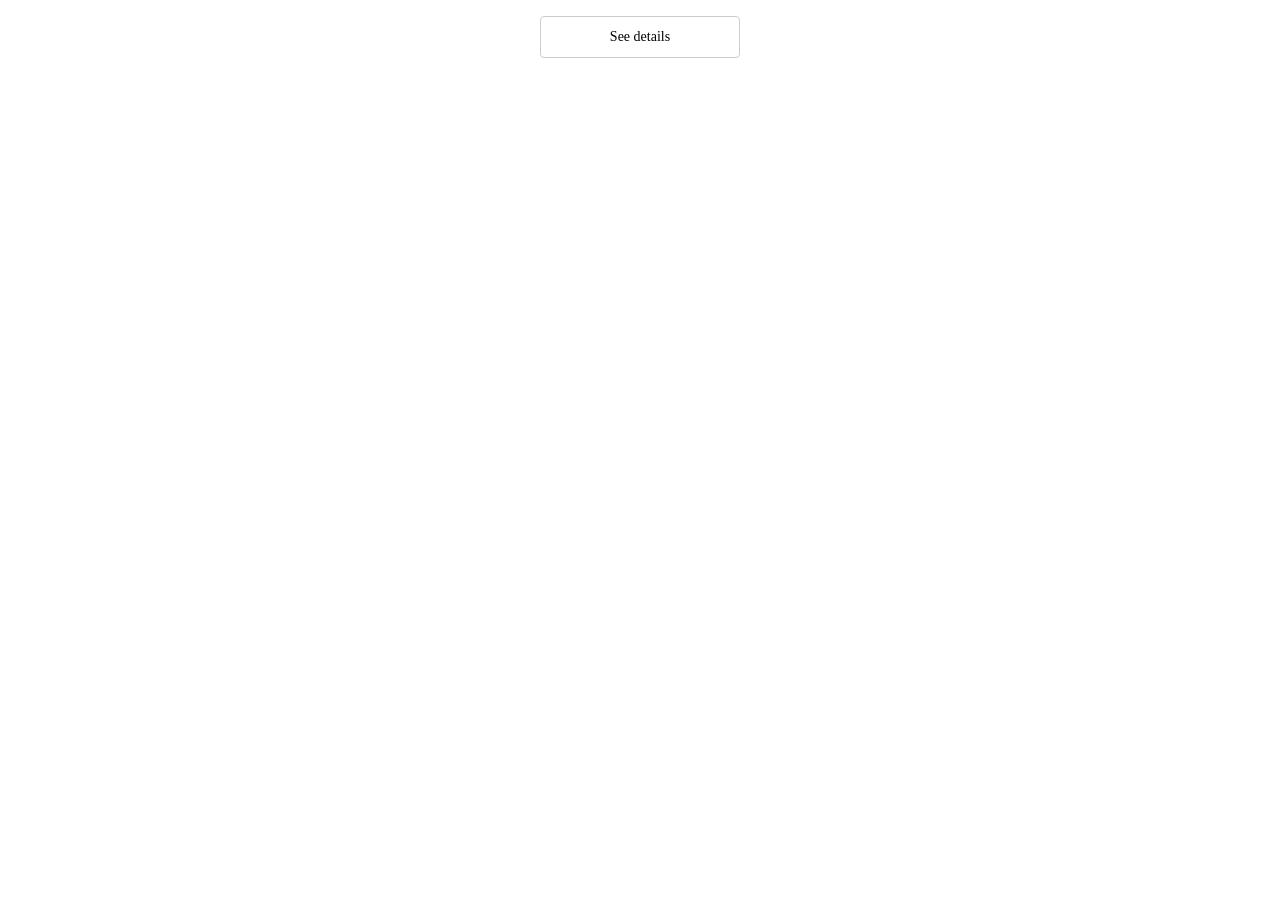
==== index.html @ fa075eeb "adding z-index to bring modal in front" ====
<!DOCTYPE html>
<html lang="en">

<head>
  <meta charset="UTF-8">
  <meta name="viewport" content="width=device-width, initial-scale=1.0">
  <link rel="icon" type="image/x-icon" href="favicon.ico">
  <link rel="stylesheet" href="CSS/style.css">
  <script src="JS/script.js" defer></script>
  <title>Modal Window</title>
</head>

<body>
  <section id="modal" class="hidden">
    <p>Lorem ipsum, dolor sit amet consectetur adipisicing elit. Reiciendis explicabo possimus vitae neque recusandae
      odit, cupiditate dicta suscipit. Reiciendis, quas quod. Sint qui optio deleniti saepe hic odit debitis minima!</p>
    <div id="close">
      Close
    </div>
  </section>

  <div id="open">
    See details
  </div>

  <div id="mask" class="hidden"></div>


</body>

</html>
---- CSS/style.css ----
* {
margin: 0;
padding: 0;
box-sizing: border-box;
}

ol, ul {
list-style: none;
}

table {
border-collapse: collapse;
border-spacing: 0;
}

img, fieldset {
border: 0;
}

/* Custom Style */
body {
  font-size: 14px;
}

#open, #close {
  cursor: pointer;
  width: 200px;
  border: 1px solid #ccc;
  border-radius: 4px;
  text-align: center;
  padding: 12px 0;
  margin: 16px auto 0;
}

#mask {
  background: rgba(0, 0, 0, 0.4);
  position: fixed;
  top: 0;
  bottom: 0;
  right: 0;
  left: 0;
}

#modal {
  background: #fff;
  width: 300px;
  padding: 20px;
  border-radius: 4px;
  position: absolute;
  top: 40px;
  left: 0;
  right: 0;
  margin: 0 auto;
  transition: transform 0.4s;
  z-index: 1;
}

#modal > p {
  margin: 0 0 20px;
  z-index: 2;
}

#mask.hidden{
  display: none;
}

#modal.hidden {
  transform: translate(0, -500px);
}
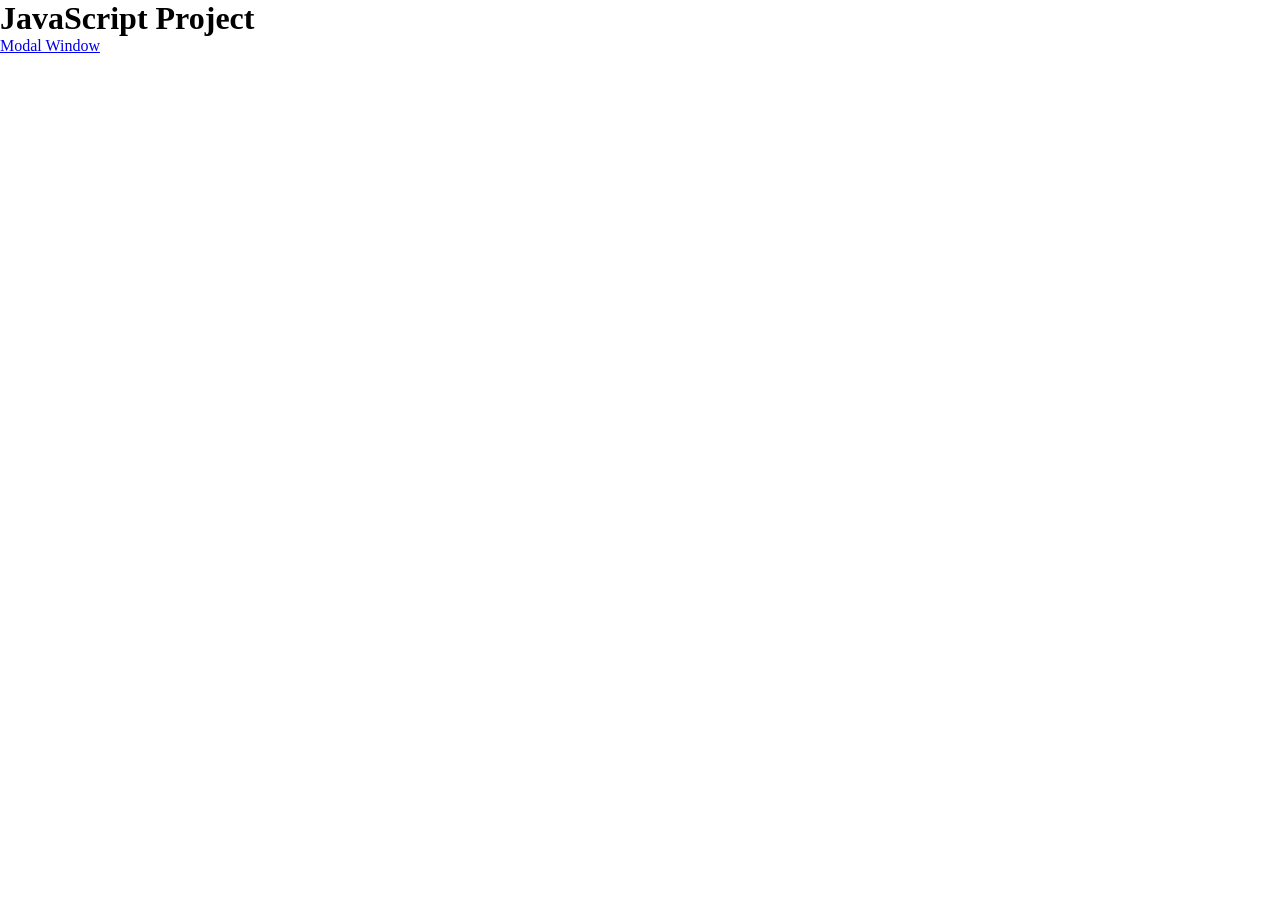
==== commit 252c1b45: "Home page set up in index.html" ====
--- a/index.html
+++ b/index.html
@@ -5,27 +5,14 @@
   <meta charset="UTF-8">
   <meta name="viewport" content="width=device-width, initial-scale=1.0">
   <link rel="icon" type="image/x-icon" href="favicon.ico">
-  <link rel="stylesheet" href="CSS/style.css">
-  <script src="JS/script.js" defer></script>
-  <title>Modal Window</title>
+  <link rel="stylesheet" href="/css/main.css">
+  <script src="/js/main.js" defer></script>
+  <title>JS Project</title>
 </head>
 
 <body>
-  <section id="modal" class="hidden">
-    <p>Lorem ipsum, dolor sit amet consectetur adipisicing elit. Reiciendis explicabo possimus vitae neque recusandae
-      odit, cupiditate dicta suscipit. Reiciendis, quas quod. Sint qui optio deleniti saepe hic odit debitis minima!</p>
-    <div id="close">
-      Close
-    </div>
-  </section>
-
-  <div id="open">
-    See details
-  </div>
-
-  <div id="mask" class="hidden"></div>
-
-
+  <h1>JavaScript Project</h1>
+  <p><a href="modal-window.html">Modal Window</a></p>
 </body>
 
 </html>
--- a/css/main.css
+++ b/css/main.css
@@ -0,0 +1,18 @@
+* {
+margin: 0;
+padding: 0;
+box-sizing: border-box;
+}
+
+ol, ul {
+list-style: none;
+}
+
+table {
+border-collapse: collapse;
+border-spacing: 0;
+}
+
+img, fieldset {
+border: 0;
+}
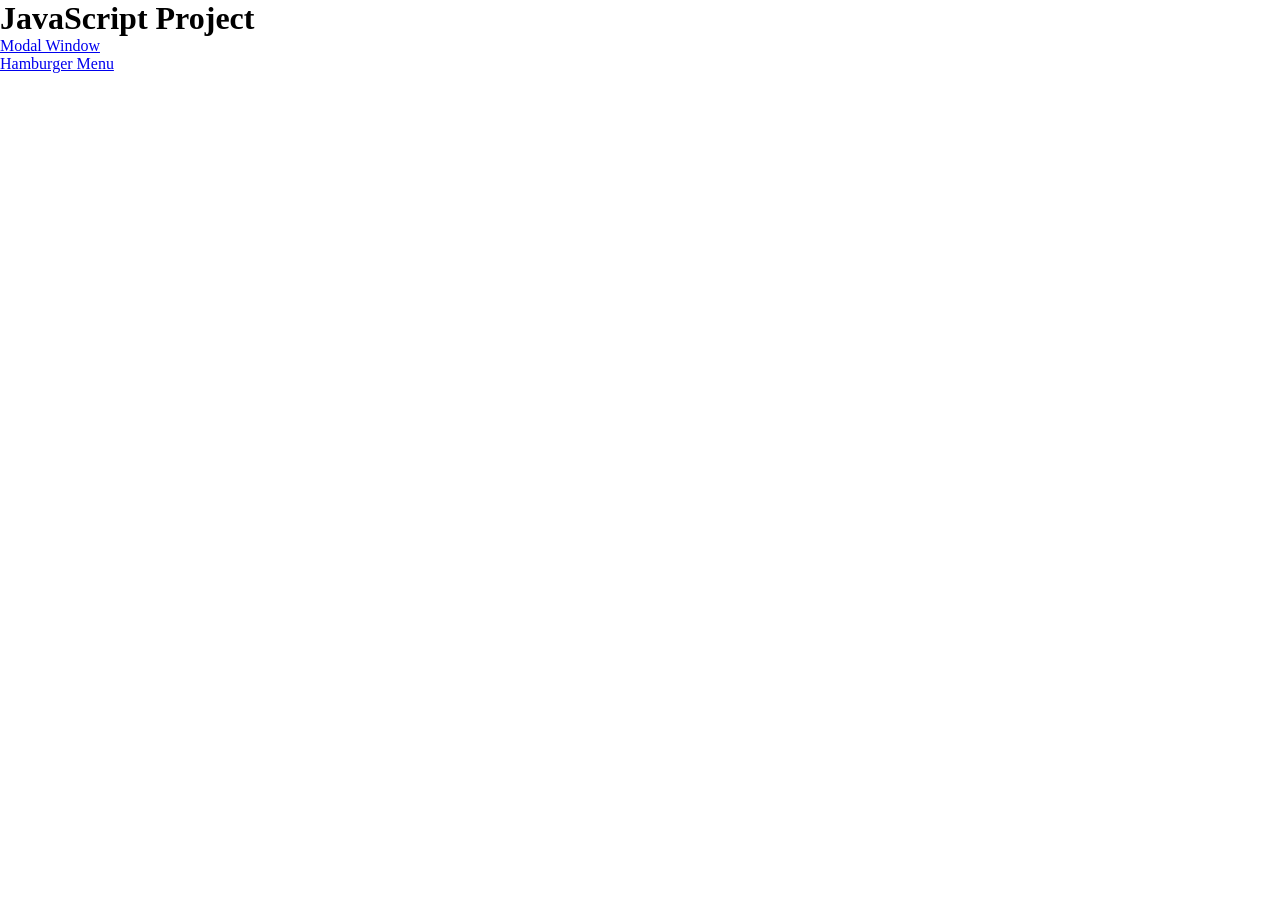
==== commit 03035df6: "Hamburger Menu initial setup" ====
--- a/index.html
+++ b/index.html
@@ -13,6 +13,7 @@
 <body>
   <h1>JavaScript Project</h1>
   <p><a href="modal-window.html">Modal Window</a></p>
+  <p><a href="hamburger-menu.html">Hamburger Menu</a></p>
 </body>
 
 </html>
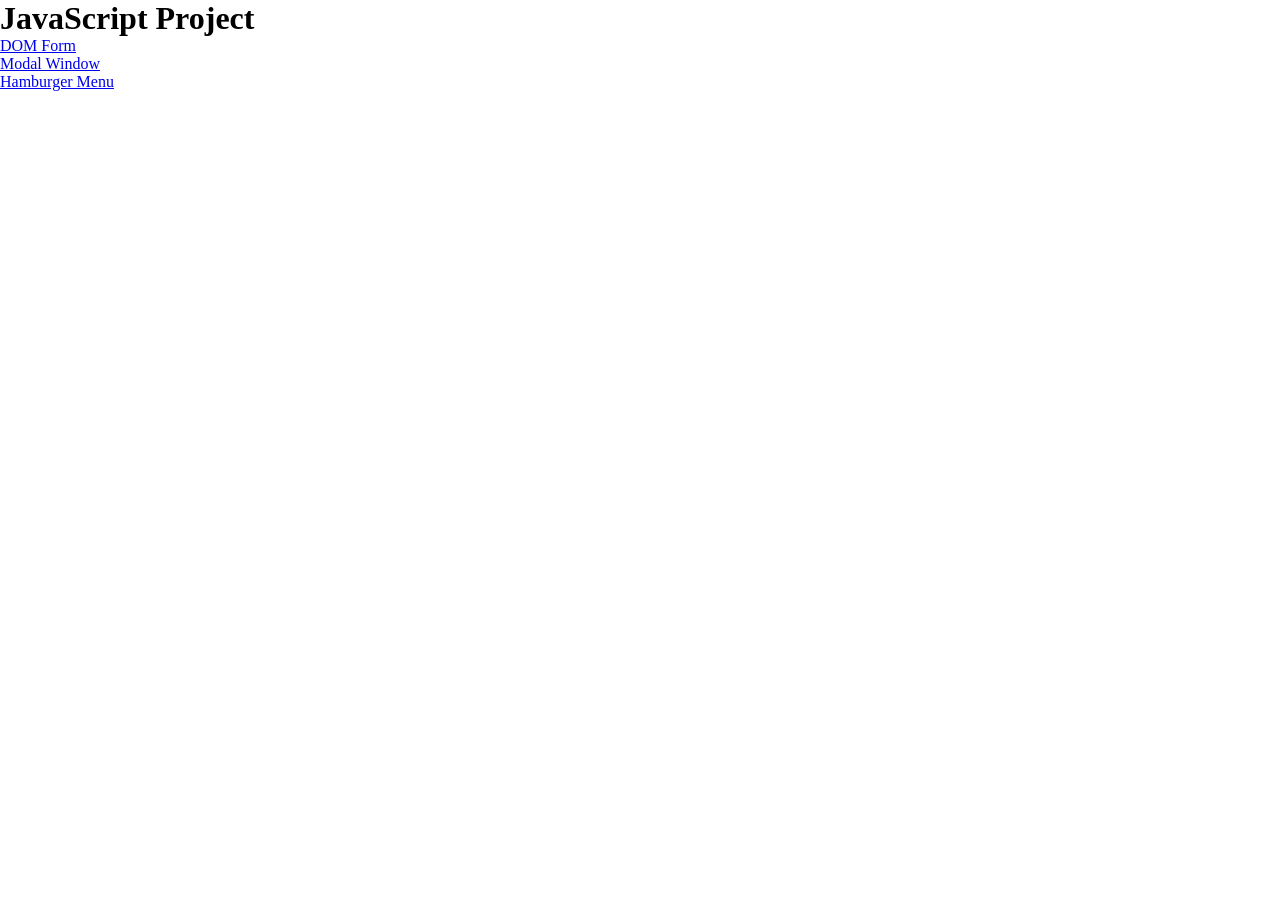
==== commit f79bb4b4: "DOM Form completion" ====
--- a/index.html
+++ b/index.html
@@ -12,6 +12,7 @@
 
 <body>
   <h1>JavaScript Project</h1>
+  <p><a href="dom-form.html">DOM Form</a></p>
   <p><a href="modal-window.html">Modal Window</a></p>
   <p><a href="hamburger-menu.html">Hamburger Menu</a></p>
 </body>
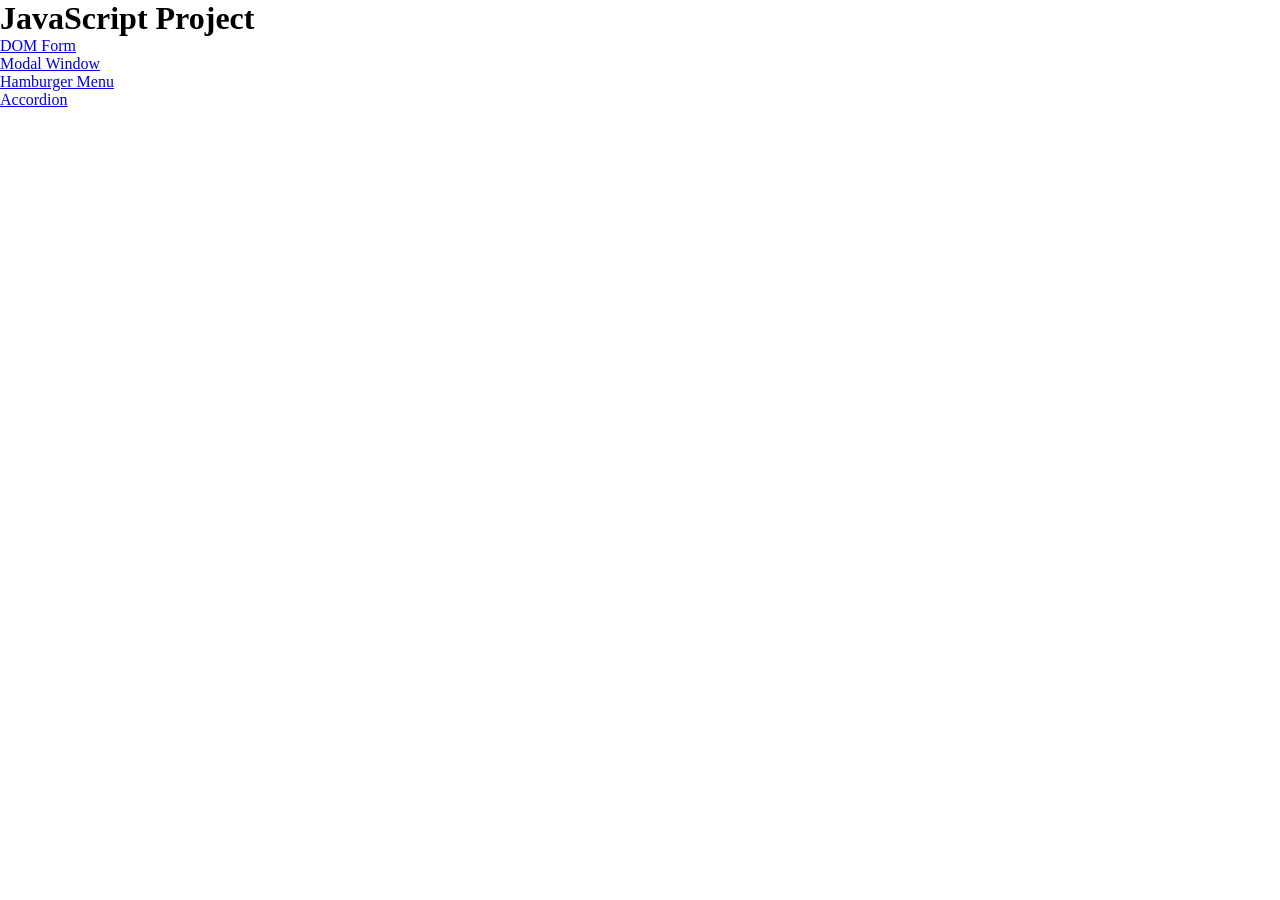
==== commit 2b9f7599: "Accordion Initial Setup" ====
--- a/index.html
+++ b/index.html
@@ -15,6 +15,8 @@
   <p><a href="dom-form.html">DOM Form</a></p>
   <p><a href="modal-window.html">Modal Window</a></p>
   <p><a href="hamburger-menu.html">Hamburger Menu</a></p>
+  <p><a href="accordion
+.html">Accordion</a></p>
 </body>
 
 </html>
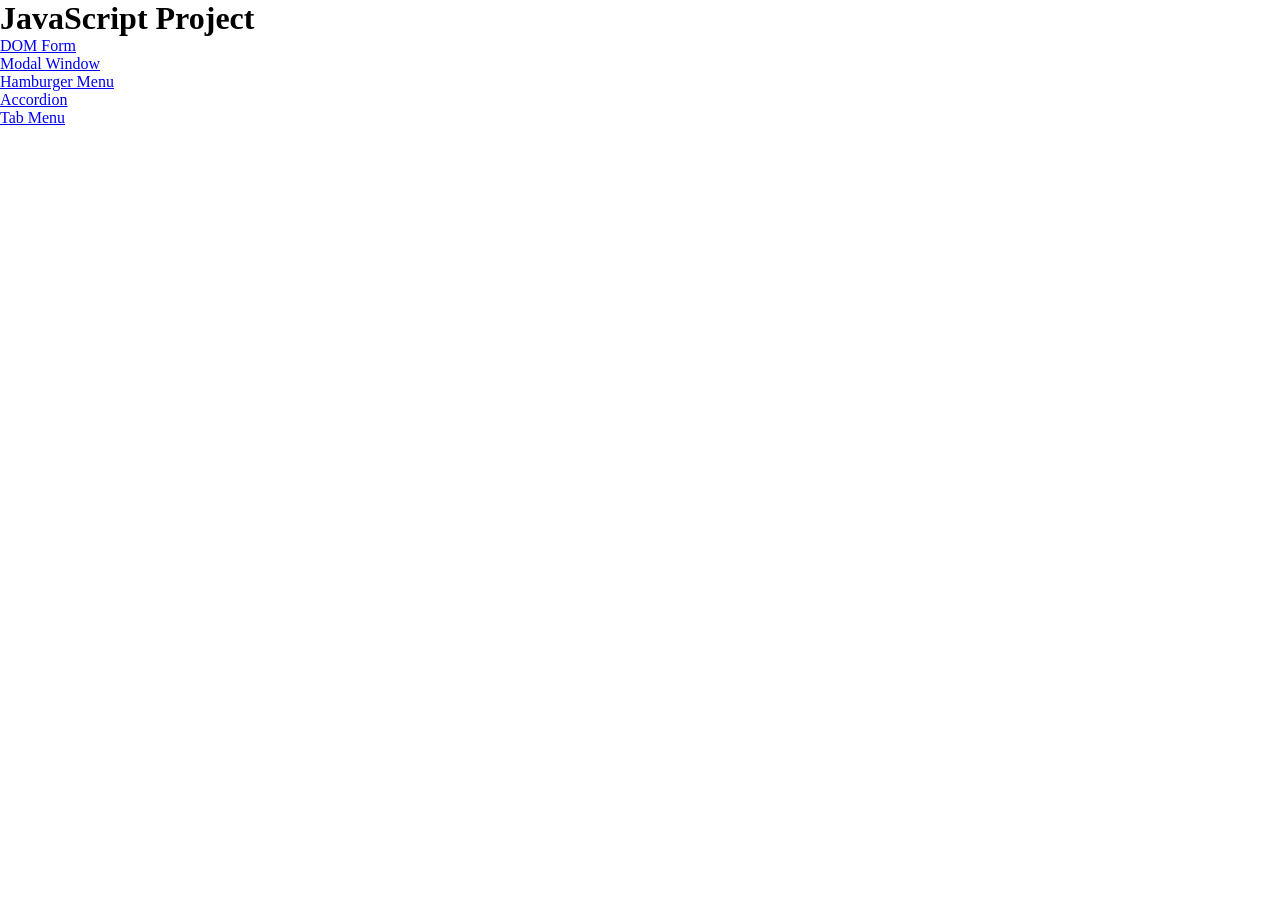
==== commit c5c44a47: "Initial Setup Tab Menu" ====
--- a/index.html
+++ b/index.html
@@ -15,8 +15,8 @@
   <p><a href="dom-form.html">DOM Form</a></p>
   <p><a href="modal-window.html">Modal Window</a></p>
   <p><a href="hamburger-menu.html">Hamburger Menu</a></p>
-  <p><a href="accordion
-.html">Accordion</a></p>
+  <p><a href="accordion.html">Accordion</a></p>
+  <p><a href="tab-menu.html">Tab Menu</a></p>
 </body>
 
 </html>
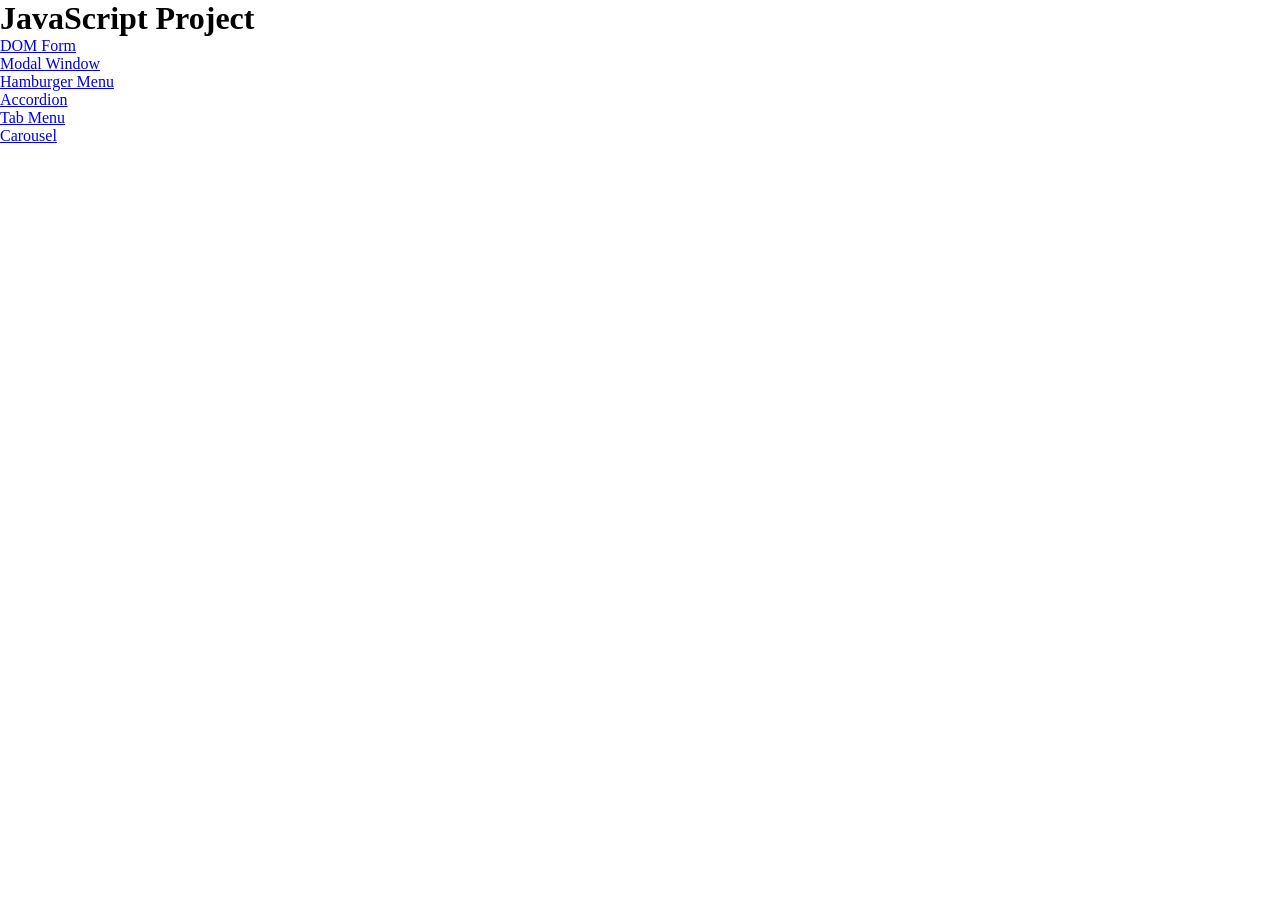
==== commit 26ff6943: "Carousel Initial Setup" ====
--- a/index.html
+++ b/index.html
@@ -5,8 +5,8 @@
   <meta charset="UTF-8">
   <meta name="viewport" content="width=device-width, initial-scale=1.0">
   <link rel="icon" type="image/x-icon" href="favicon.ico">
-  <link rel="stylesheet" href="/css/main.css">
-  <script src="/js/main.js" defer></script>
+  <link rel="stylesheet" href="css/main.css">
+  <script src="js/main.js" defer></script>
   <title>JS Project</title>
 </head>
 
@@ -17,6 +17,7 @@
   <p><a href="hamburger-menu.html">Hamburger Menu</a></p>
   <p><a href="accordion.html">Accordion</a></p>
   <p><a href="tab-menu.html">Tab Menu</a></p>
+  <p><a href="carousel.html">Carousel</a></p>
 </body>
 
 </html>
